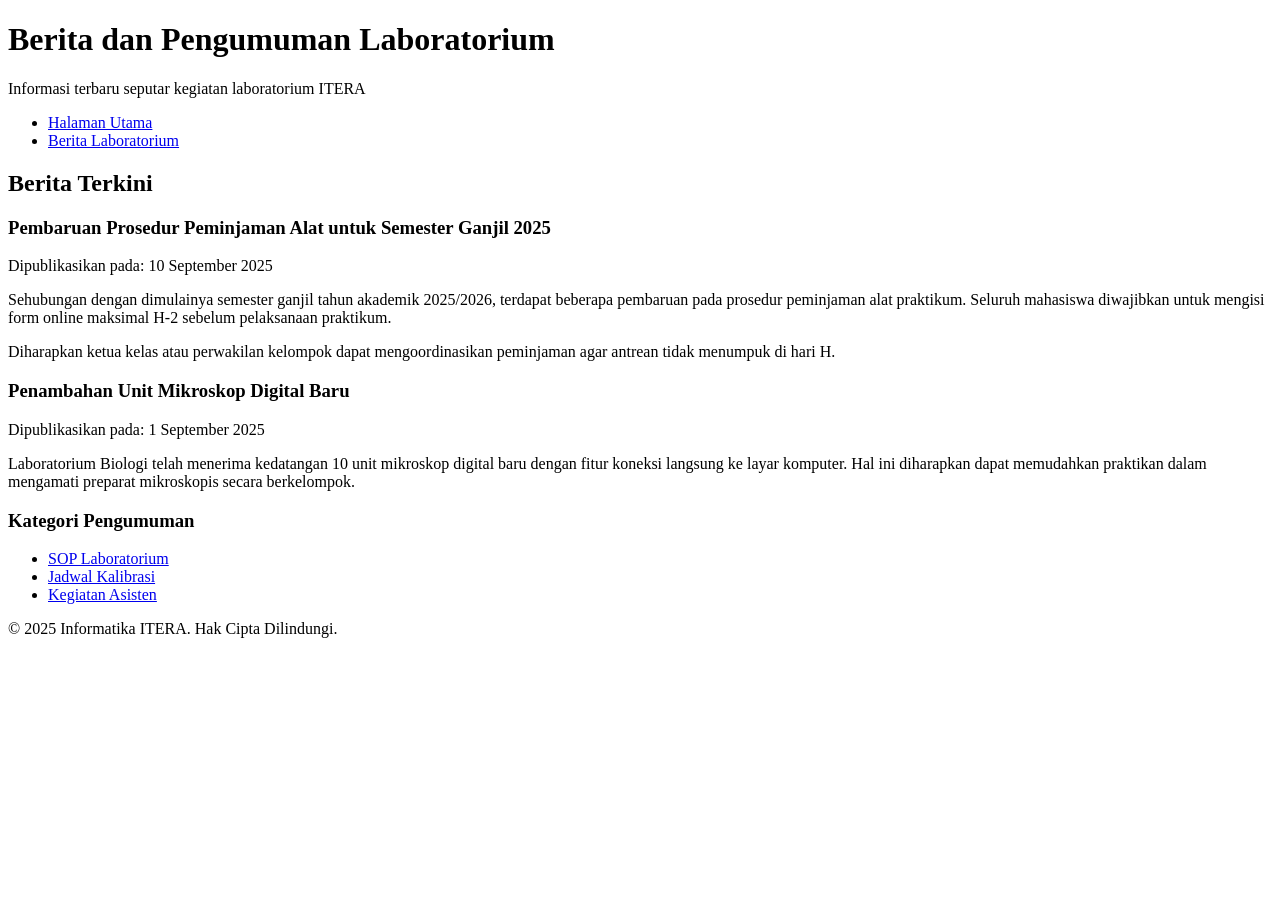
==== tugas2/berita.html @ d9f28d86 "Menambahkan Tugas 2: Website Peminjaman Alat Praktikum ITERA" ====
<!DOCTYPE html>
<html lang="id">
<head>
    <meta charset="UTF-8">
    <meta name="viewport" content="width=device-width, initial-scale=1.0">
    <title>Berita Laboratorium ITERA</title>
</head>
<body>
    <header>
        <h1>Berita dan Pengumuman Laboratorium</h1>
        <p>Informasi terbaru seputar kegiatan laboratorium ITERA</p>
    </header>

    <nav>
        <ul>
            <li><a href="index.html">Halaman Utama</a></li>
            <li><a href="berita.html">Berita Laboratorium</a></li>
        </ul>
    </nav>

    <main>
        <section>
            <h2>Berita Terkini</h2>
            
            <article>
                <header>
                    <h3>Pembaruan Prosedur Peminjaman Alat untuk Semester Ganjil 2025</h3>
                    <p>Dipublikasikan pada: 10 September 2025</p>
                </header>
                <p>Sehubungan dengan dimulainya semester ganjil tahun akademik 2025/2026, terdapat beberapa pembaruan pada prosedur peminjaman alat praktikum. Seluruh mahasiswa diwajibkan untuk mengisi form online maksimal H-2 sebelum pelaksanaan praktikum.</p>
                <p>Diharapkan ketua kelas atau perwakilan kelompok dapat mengoordinasikan peminjaman agar antrean tidak menumpuk di hari H.</p>
            </article>

            <article>
                <header>
                    <h3>Penambahan Unit Mikroskop Digital Baru</h3>
                    <p>Dipublikasikan pada: 1 September 2025</p>
                </header>
                <p>Laboratorium Biologi telah menerima kedatangan 10 unit mikroskop digital baru dengan fitur koneksi langsung ke layar komputer. Hal ini diharapkan dapat memudahkan praktikan dalam mengamati preparat mikroskopis secara berkelompok.</p>
            </article>
        </section>

        <aside>
            <h3>Kategori Pengumuman</h3>
            <ul>
                <li><a href="#">SOP Laboratorium</a></li>
                <li><a href="#">Jadwal Kalibrasi</a></li>
                <li><a href="#">Kegiatan Asisten</a></li>
            </ul>
        </aside>
    </main>

    <footer>
        <p>&copy; 2025 Informatika ITERA. Hak Cipta Dilindungi.</p>
    </footer>
</body>
</html>
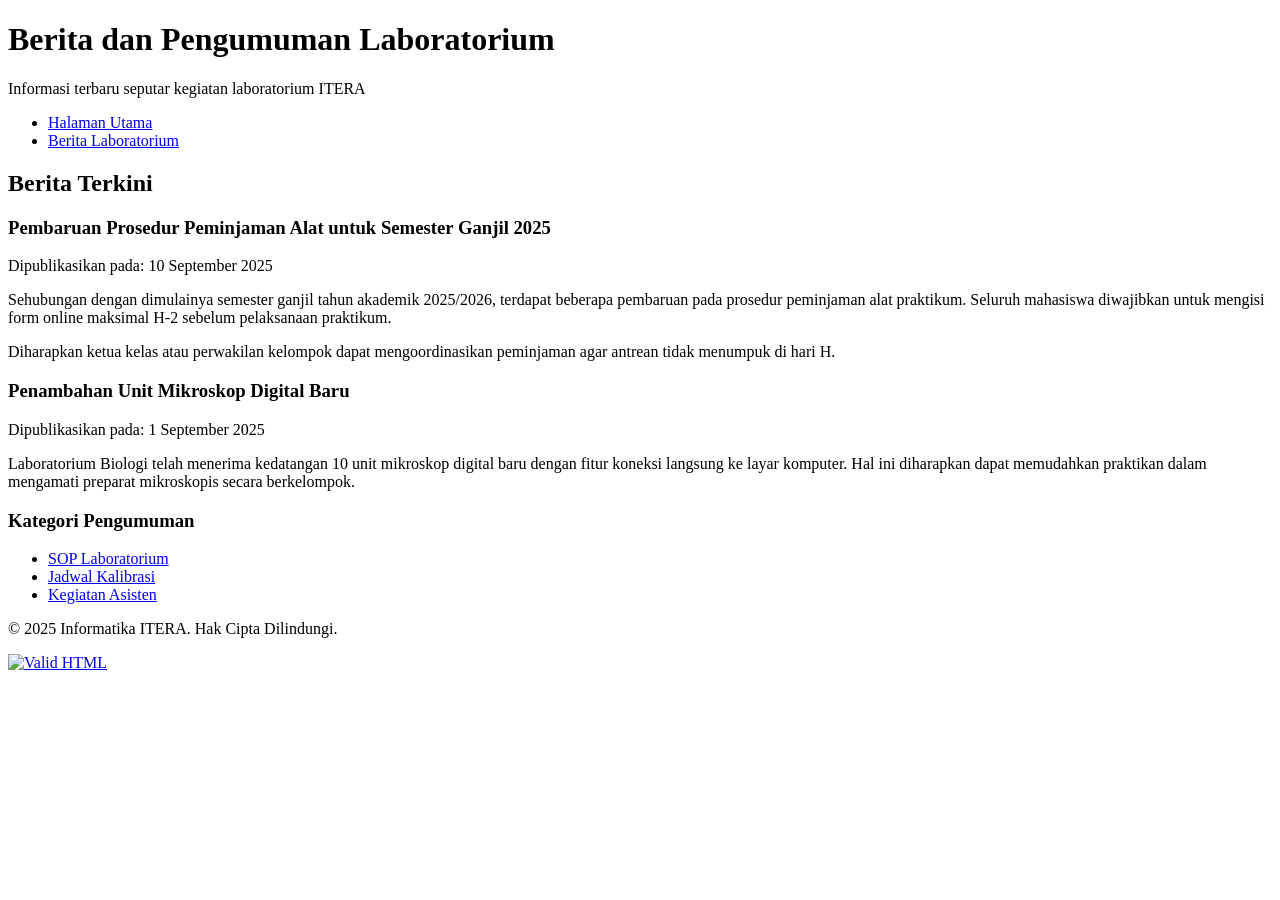
==== commit c9cf3f9b: "." ====
--- a/tugas2/berita.html
+++ b/tugas2/berita.html
@@ -52,6 +52,11 @@
 
     <footer>
         <p>&copy; 2025 Informatika ITERA. Hak Cipta Dilindungi.</p>
+        <p>
+            <a href="https://validator.w3.org/check?uri=referer">
+                <img src="https://www.w3.org/Icons/valid-html401" alt="Valid HTML" height="31" width="88">
+            </a>
+        </p>
     </footer>
 </body>
 </html>
